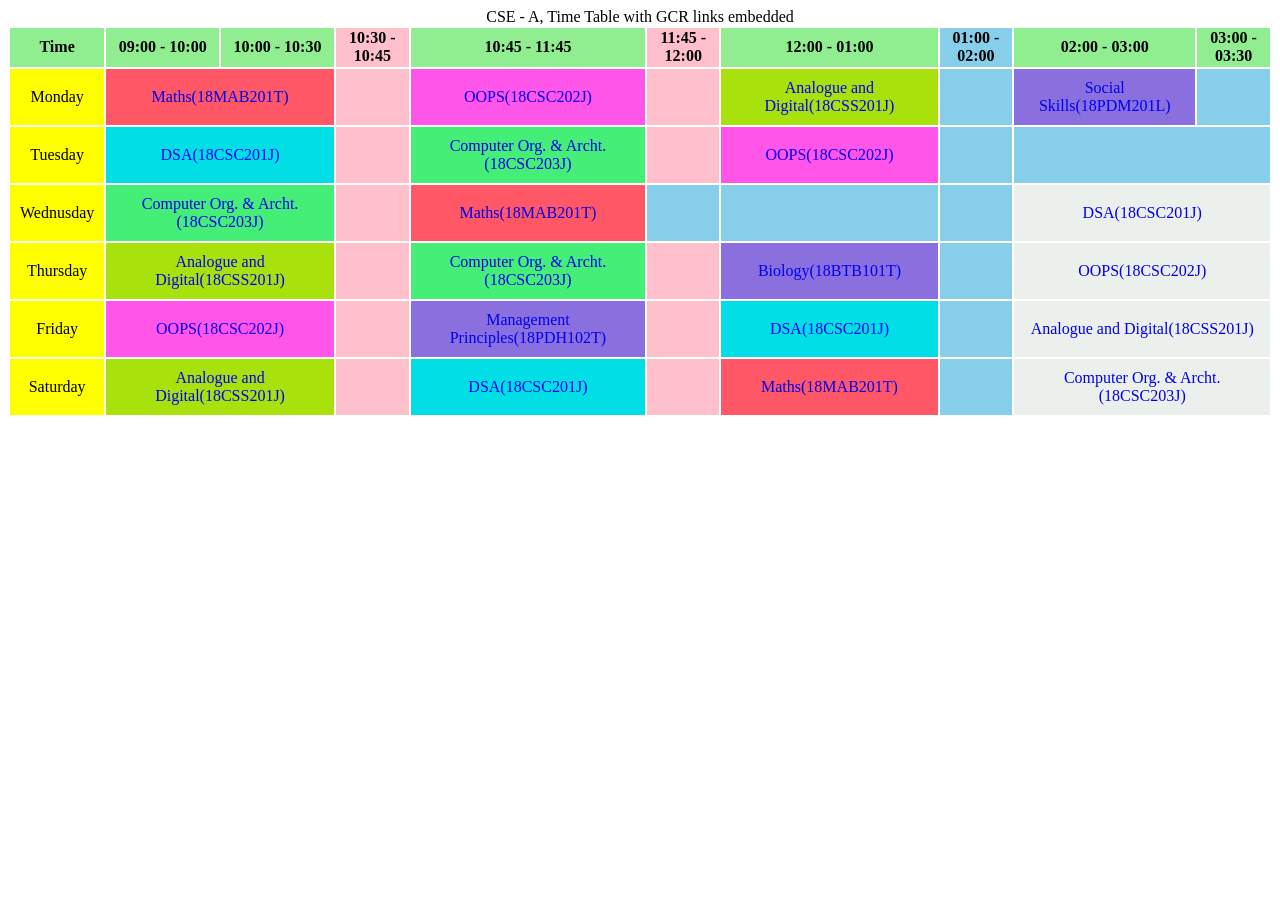
==== Timetable/index.html @ e3222d61 "Add files via upload" ====
<!Doctype html>
<html lang="en">
<head>
	<meta charset="utf-8">
	<title>Time Table 3rd Sem</title>
	<!-- <link rel="stylesheet" type="text/css" href="style.css"> -->
	<style>
		.Maths {
		background: #FF5765;
		}
		.DSA {
			background: #01DEE6;
		}
		.AnaDigi {
			background: #A8E10C;
		}
		.SclSkills, .Bio, .MPE {
			background: #8A6FDF;
		}
		.COA {
			background: #44EE77;
		}
		.OOPS {
			background: #FF56E9;
		}
		.Lab {
			background: #ECF0ED;
		}
		.day {
		background: yellow;
		}
		.Time {
			background: lightgreen;
		}
		.periodBreak {
			background: pink;
		}
		.bigBreak {
			background: skyblue;
		}

		th {
			padding-bottom: 2px
		}

		td {
			text-align: center;
			padding: 10px;
		}

		a {
			text-decoration: none;
		}
	</style>
</head>
<body>
	<table>
		<caption>CSE - A, Time Table with GCR links embedded</caption>
		<thead>
			<tr>
				<th class="Time">Time</th>
				<th class="Time">09:00 - 10:00</th>
				<th class="Time">10:00 - 10:30</th>
				<th class="periodBreak">10:30 - 10:45</th>
				<th class="Time">10:45 - 11:45</th>
				<th class="periodBreak">11:45 - 12:00</th>
				<th class="Time">12:00 - 01:00</th>
				<th class="bigBreak">01:00 - 02:00</th>
				<th class="Time">02:00 - 03:00</th>
				<th class="Time">03:00 - 03:30</th>
			</tr>
		</thead>
		<tbody>
			<tr>
				<td class="day">Monday</th>
				<td colspan="2" class="Maths">
					<a href="https://meet.google.com/lookup/b2kkluwnqh?authuser=5">Maths(18MAB201T)</a></td>
				<td colspan="1" class="periodBreak"></td>
				<td class="OOPS">
					<a href="https://meet.google.com/lookup/e3rj25ute5?authuser=5">
					OOPS(18CSC202J)</a></td>
				<td colspan="1" class="periodBreak"></td>
				<td class="AnaDigi">
					<a href="https://meet.google.com/lookup/avebesynxb?authuser=5">
					Analogue and Digital(18CSS201J)</a></td>
				<td colspan="1" class="bigBreak"></td>
				<td class="SclSkills">
					<a href="https://meet.google.com/euu-vdmc-mzv?authuser=5">
					Social Skills(18PDM201L)</a></td>
				<td class="bigBreak"></td>
			</tr>
			<tr>
				<td class="day">Tuesday</td>
				<td colspan="2" class="DSA">
					<a href="https://meet.google.com/lookup/ceuk4t4wm2?authuser=5">
					DSA(18CSC201J)</a></td>
				<td colspan="1" class="periodBreak"></td>
				<td class="COA">
					<a href="https://meet.google.com/lookup/bqxjmtccyf?authuser=5">
					Computer Org. & Archt.(18CSC203J)</a></td>
				<td colspan="1" class="periodBreak"></td>
				<td class="OOPS">
					<a href="https://meet.google.com/lookup/e3rj25ute5?authuser=5">
					OOPS(18CSC202J)</a></td>
				<td colspan="1" class="bigBreak"></td>
				<td colspan="2" class="bigBreak"></td>
			</tr>
			<tr>
				<td class="day">Wednusday</td>
				<td colspan="2" class="COA">
					<a href="https://meet.google.com/lookup/bqxjmtccyf?authuser=5">
					Computer Org. & Archt.(18CSC203J)</a></td>
				<td colspan="1" class="periodBreak"></td>
				<td class="Maths">
					<a href="https://meet.google.com/lookup/b2kkluwnqh?authuser=5">Maths(18MAB201T)</a></td>
				<td colspan="1" class="bigBreak"></td>
				<td colspan="1" class="bigBreak"></td>
				<td colspan="1" class="bigBreak"></td>
				<td class="Lab" colspan="2">
					<a href="https://meet.google.com/lookup/ceuk4t4wm2?authuser=5">
					DSA(18CSC201J)</a></td>
			</tr>
			<tr>
				<td class="day">Thursday</td>
				<td colspan="2" class="AnaDigi">
					<a href="https://meet.google.com/lookup/avebesynxb?authuser=5">
					Analogue and Digital(18CSS201J)</a></td>
				<td colspan="1" class="periodBreak"></td>
				<td class="COA">
					<a href="https://meet.google.com/lookup/bqxjmtccyf?authuser=5">
					Computer Org. & Archt.(18CSC203J)</a></td>
				<td colspan="1" class="periodBreak"></td>
				<td class="Bio">
					<a href="https://meet.google.com/lookup/e5dmqdivyg?authuser=5">Biology(18BTB101T)</a></td>
				<td colspan="1" class="bigBreak"></td>
				<td class="Lab" colspan="2">
					<a href="https://meet.google.com/lookup/e3rj25ute5?authuser=5">
					OOPS(18CSC202J)</a></td>
			</tr>
			<tr>
				<td class="day">Friday</td>
				<td colspan="2" class="OOPS">
					<a href="https://meet.google.com/lookup/e3rj25ute5?authuser=5">
					OOPS(18CSC202J)</a></td>
				<td colspan="1" class="periodBreak"></td>
				<td class="MPE">
					<a href="https://meet.google.com/lookup/baj7tmjkth?authuser=5">
					Management Principles(18PDH102T)</a></td>
				<td colspan="1" class="periodBreak"></td>
				<td class="DSA">
					<a href="https://meet.google.com/lookup/ceuk4t4wm2?authuser=5">
					DSA(18CSC201J)</a></td>
				<td colspan="1" class="bigBreak"></td>
				<td class="Lab" colspan="2">
					<a href="https://meet.google.com/lookup/avebesynxb?authuser=5">
					Analogue and Digital(18CSS201J)</a></td>
			</tr>
			<tr>
				<td class="day">Saturday</td>
				<td colspan="2" class="AnaDigi">
					<a href="https://meet.google.com/lookup/avebesynxb?authuser=5">
					Analogue and Digital(18CSS201J)</a></td>
				<td colspan="1" class="periodBreak"></td>
				<!-- <td colspan="1" class="periodBreak"></td> -->
				<td class="DSA">
					<a href="https://meet.google.com/lookup/ceuk4t4wm2?authuser=5">
					DSA(18CSC201J)</a></td>
				<td colspan="1" class="periodBreak"></td>
				<td class="Maths">
					<a href="https://meet.google.com/lookup/b2kkluwnqh?authuser=5">Maths(18MAB201T)</a></td>
				<td colspan="1" class="bigBreak"></td>
				<td class="Lab" colspan="2">
					<a href="https://meet.google.com/lookup/bqxjmtccyf?authuser=5">
					Computer Org. & Archt.(18CSC203J)</a></td>
			</tr>
		</tbody>
	</table>	
</body>
</html>

<!-- Analog & Digital Electronics:-https://meet.google.com/lookup/avebesynxb -->
<!-- Mathematics:-https://meet.google.com/lookup/b2kkluwnqh -->
<!-- Biology:-https://meet.google.com/lookup/e5dmqdivyg -->
<!-- Data Structure & Algorithm:- -->
<!-- https://meet.google.com/lookup/ceuk4t4wm2 -->
<!-- Object Oriented Design and Programming:-https://meet.google.com/lookup/e3rj25ute5 -->
<!-- Computer Organization & Architecture:- -->
<!-- https://meet.google.com/lookup/bqxjmtccyf -->
<!-- Management Principles for Engineers:-https://meet.google.com/lookup/baj7tmjkth -->
---- Timetable/style.css ----
/*Class Definations*/

/*subjects*/
.Maths {
	background: #FF5765;
}
.DSA {
	background: #01DEE6;
}
.AnaDigi {
	background: #A8E10C;
}
.SclSkills, .Bio, .MPE {
	background: #8A6FDF;
}
.COA {
	background: #44EE77;
}
.OOPS {
	background: #FF56E9;
}
.Lab {
	background: #ECF0ED;
}

/*General*/
.day {
	background: yellow;
}
.Time {
	background: lightgreen;
}
.periodBreak {
	background: pink;
}
.bigBreak {
	background: skyblue;
}

th {
	padding-bottom: 2px
}

td {
	text-align: center;
	padding: 10px;
}

a {
	text-decoration: none;
}
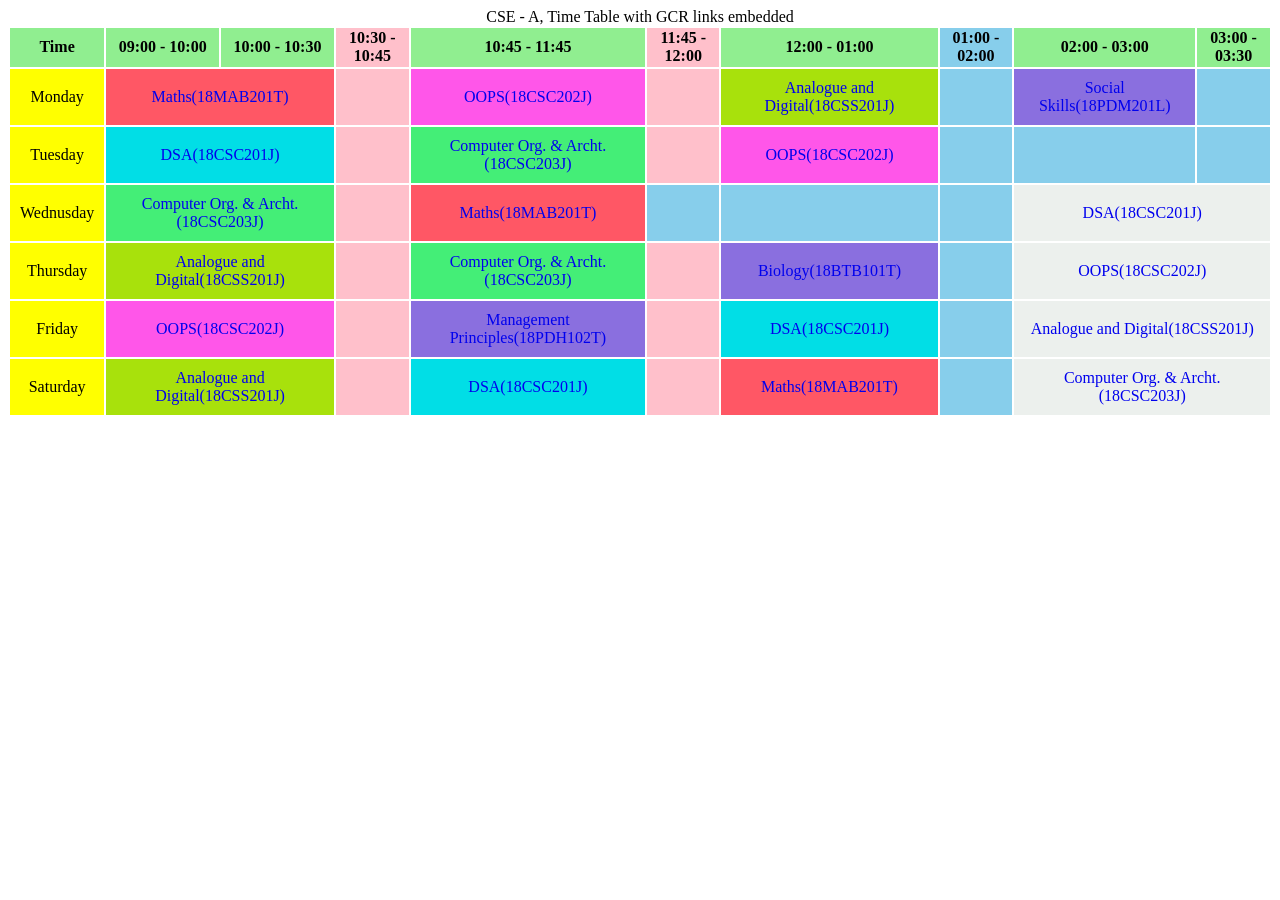
==== commit 8a617971: "Update index.html" ====
--- a/Timetable/index.html
+++ b/Timetable/index.html
@@ -103,7 +103,8 @@
 					<a href="https://meet.google.com/lookup/e3rj25ute5?authuser=5">
 					OOPS(18CSC202J)</a></td>
 				<td colspan="1" class="bigBreak"></td>
-				<td colspan="2" class="bigBreak"></td>
+				<td colspan="1" class="bigBreak"></td>
+				<td colspan="1" class="bigBreak"></td>
 			</tr>
 			<tr>
 				<td class="day">Wednusday</td>
@@ -186,4 +187,4 @@
 <!-- Object Oriented Design and Programming:-https://meet.google.com/lookup/e3rj25ute5 -->
 <!-- Computer Organization & Architecture:- -->
 <!-- https://meet.google.com/lookup/bqxjmtccyf -->
-<!-- Management Principles for Engineers:-https://meet.google.com/lookup/baj7tmjkth -->+<!-- Management Principles for Engineers:-https://meet.google.com/lookup/baj7tmjkth -->
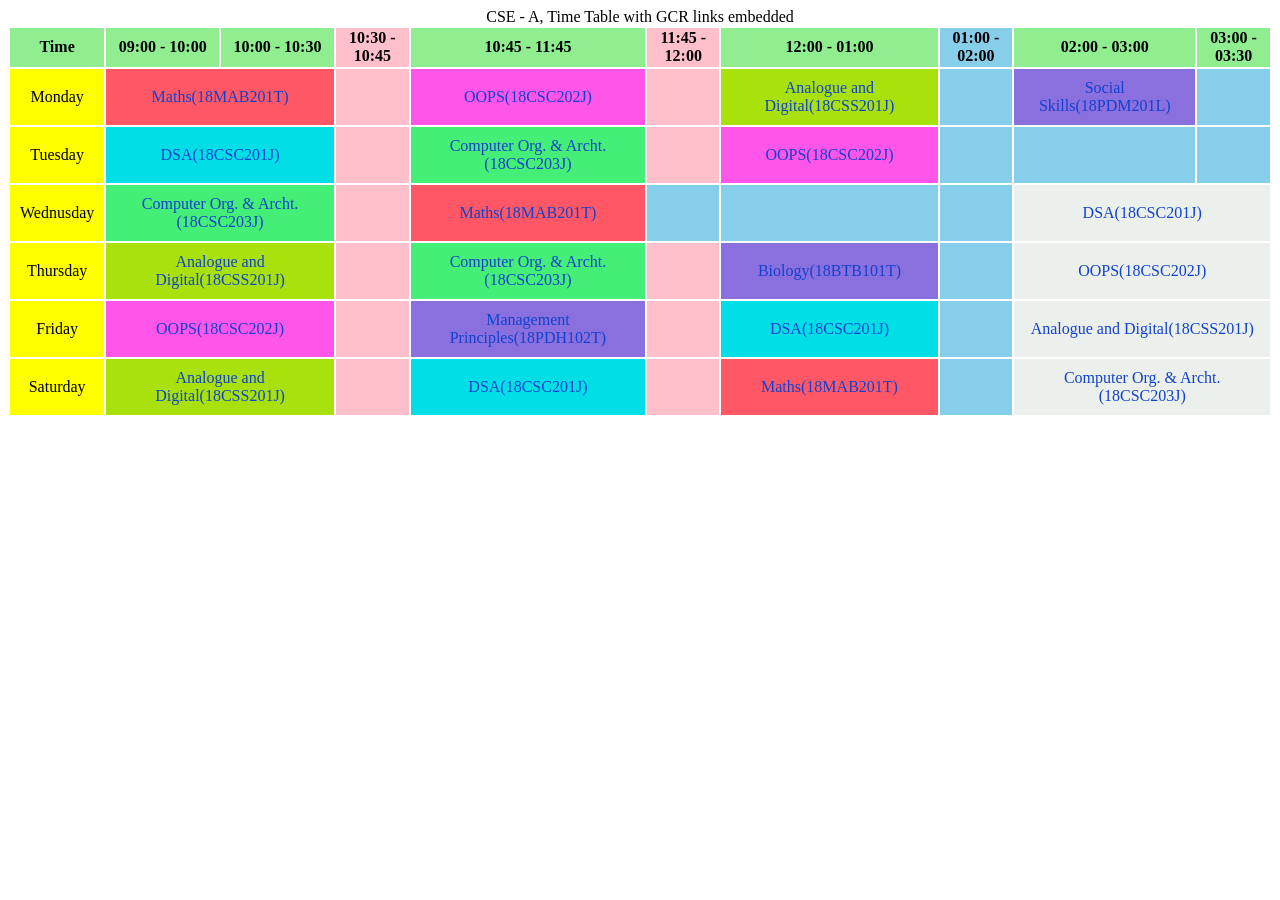
==== commit 6485e258: "Add files via upload" ====
--- a/Timetable/index.html
+++ b/Timetable/index.html
@@ -3,55 +3,7 @@
 <head>
 	<meta charset="utf-8">
 	<title>Time Table 3rd Sem</title>
-	<!-- <link rel="stylesheet" type="text/css" href="style.css"> -->
-	<style>
-		.Maths {
-		background: #FF5765;
-		}
-		.DSA {
-			background: #01DEE6;
-		}
-		.AnaDigi {
-			background: #A8E10C;
-		}
-		.SclSkills, .Bio, .MPE {
-			background: #8A6FDF;
-		}
-		.COA {
-			background: #44EE77;
-		}
-		.OOPS {
-			background: #FF56E9;
-		}
-		.Lab {
-			background: #ECF0ED;
-		}
-		.day {
-		background: yellow;
-		}
-		.Time {
-			background: lightgreen;
-		}
-		.periodBreak {
-			background: pink;
-		}
-		.bigBreak {
-			background: skyblue;
-		}
-
-		th {
-			padding-bottom: 2px
-		}
-
-		td {
-			text-align: center;
-			padding: 10px;
-		}
-
-		a {
-			text-decoration: none;
-		}
-	</style>
+	<link rel="stylesheet" type="text/css" href="style.css">
 </head>
 <body>
 	<table>
@@ -73,118 +25,69 @@
 		<tbody>
 			<tr>
 				<td class="day">Monday</th>
-				<td colspan="2" class="Maths">
-					<a href="https://meet.google.com/lookup/b2kkluwnqh?authuser=5">Maths(18MAB201T)</a></td>
+				<td colspan="2" class="Maths"></td>
 				<td colspan="1" class="periodBreak"></td>
-				<td class="OOPS">
-					<a href="https://meet.google.com/lookup/e3rj25ute5?authuser=5">
-					OOPS(18CSC202J)</a></td>
+				<td class="OOPS"></td>
 				<td colspan="1" class="periodBreak"></td>
-				<td class="AnaDigi">
-					<a href="https://meet.google.com/lookup/avebesynxb?authuser=5">
-					Analogue and Digital(18CSS201J)</a></td>
+				<td class="AnaDigi"></td>
 				<td colspan="1" class="bigBreak"></td>
-				<td class="SclSkills">
-					<a href="https://meet.google.com/euu-vdmc-mzv?authuser=5">
-					Social Skills(18PDM201L)</a></td>
+				<td class="SclSkills"></td>
 				<td class="bigBreak"></td>
 			</tr>
 			<tr>
 				<td class="day">Tuesday</td>
-				<td colspan="2" class="DSA">
-					<a href="https://meet.google.com/lookup/ceuk4t4wm2?authuser=5">
-					DSA(18CSC201J)</a></td>
+				<td colspan="2" class="DSA"></td>
 				<td colspan="1" class="periodBreak"></td>
-				<td class="COA">
-					<a href="https://meet.google.com/lookup/bqxjmtccyf?authuser=5">
-					Computer Org. & Archt.(18CSC203J)</a></td>
+				<td class="COA"></td>
 				<td colspan="1" class="periodBreak"></td>
-				<td class="OOPS">
-					<a href="https://meet.google.com/lookup/e3rj25ute5?authuser=5">
-					OOPS(18CSC202J)</a></td>
+				<td class="OOPS"></td>
 				<td colspan="1" class="bigBreak"></td>
 				<td colspan="1" class="bigBreak"></td>
 				<td colspan="1" class="bigBreak"></td>
 			</tr>
 			<tr>
 				<td class="day">Wednusday</td>
-				<td colspan="2" class="COA">
-					<a href="https://meet.google.com/lookup/bqxjmtccyf?authuser=5">
-					Computer Org. & Archt.(18CSC203J)</a></td>
+				<td colspan="2" class="COA"></td>
 				<td colspan="1" class="periodBreak"></td>
-				<td class="Maths">
-					<a href="https://meet.google.com/lookup/b2kkluwnqh?authuser=5">Maths(18MAB201T)</a></td>
+				<td class="Maths"></td>
 				<td colspan="1" class="bigBreak"></td>
 				<td colspan="1" class="bigBreak"></td>
 				<td colspan="1" class="bigBreak"></td>
-				<td class="Lab" colspan="2">
-					<a href="https://meet.google.com/lookup/ceuk4t4wm2?authuser=5">
-					DSA(18CSC201J)</a></td>
+				<td class="DSA Lab" colspan="2"></td>
 			</tr>
 			<tr>
 				<td class="day">Thursday</td>
-				<td colspan="2" class="AnaDigi">
-					<a href="https://meet.google.com/lookup/avebesynxb?authuser=5">
-					Analogue and Digital(18CSS201J)</a></td>
+				<td colspan="2" class="AnaDigi"></td>
 				<td colspan="1" class="periodBreak"></td>
-				<td class="COA">
-					<a href="https://meet.google.com/lookup/bqxjmtccyf?authuser=5">
-					Computer Org. & Archt.(18CSC203J)</a></td>
+				<td class="COA"></td>
 				<td colspan="1" class="periodBreak"></td>
-				<td class="Bio">
-					<a href="https://meet.google.com/lookup/e5dmqdivyg?authuser=5">Biology(18BTB101T)</a></td>
+				<td class="Bio"></td>
 				<td colspan="1" class="bigBreak"></td>
-				<td class="Lab" colspan="2">
-					<a href="https://meet.google.com/lookup/e3rj25ute5?authuser=5">
-					OOPS(18CSC202J)</a></td>
+				<td class="OOPS Lab" colspan="2"></td>
 			</tr>
 			<tr>
 				<td class="day">Friday</td>
-				<td colspan="2" class="OOPS">
-					<a href="https://meet.google.com/lookup/e3rj25ute5?authuser=5">
-					OOPS(18CSC202J)</a></td>
+				<td colspan="2" class="OOPS"></td>
 				<td colspan="1" class="periodBreak"></td>
-				<td class="MPE">
-					<a href="https://meet.google.com/lookup/baj7tmjkth?authuser=5">
-					Management Principles(18PDH102T)</a></td>
+				<td class="MPE"></td>
 				<td colspan="1" class="periodBreak"></td>
-				<td class="DSA">
-					<a href="https://meet.google.com/lookup/ceuk4t4wm2?authuser=5">
-					DSA(18CSC201J)</a></td>
+				<td class="DSA"></td>
 				<td colspan="1" class="bigBreak"></td>
-				<td class="Lab" colspan="2">
-					<a href="https://meet.google.com/lookup/avebesynxb?authuser=5">
-					Analogue and Digital(18CSS201J)</a></td>
+				<td class="AnaDigi Lab" colspan="2"></td>
 			</tr>
 			<tr>
 				<td class="day">Saturday</td>
-				<td colspan="2" class="AnaDigi">
-					<a href="https://meet.google.com/lookup/avebesynxb?authuser=5">
-					Analogue and Digital(18CSS201J)</a></td>
+				<td colspan="2" class="AnaDigi"></td>
 				<td colspan="1" class="periodBreak"></td>
-				<!-- <td colspan="1" class="periodBreak"></td> -->
-				<td class="DSA">
-					<a href="https://meet.google.com/lookup/ceuk4t4wm2?authuser=5">
-					DSA(18CSC201J)</a></td>
+				<td class="DSA"></td>
 				<td colspan="1" class="periodBreak"></td>
-				<td class="Maths">
-					<a href="https://meet.google.com/lookup/b2kkluwnqh?authuser=5">Maths(18MAB201T)</a></td>
+				<td class="Maths"></td>
 				<td colspan="1" class="bigBreak"></td>
-				<td class="Lab" colspan="2">
-					<a href="https://meet.google.com/lookup/bqxjmtccyf?authuser=5">
-					Computer Org. & Archt.(18CSC203J)</a></td>
+				<td class="COA Lab" colspan="2"></td>
 			</tr>
 		</tbody>
 	</table>	
+	<script src = "main.js"></script>
 </body>
 </html>
 
-<!-- Analog & Digital Electronics:-https://meet.google.com/lookup/avebesynxb -->
-<!-- Mathematics:-https://meet.google.com/lookup/b2kkluwnqh -->
-<!-- Biology:-https://meet.google.com/lookup/e5dmqdivyg -->
-<!-- Data Structure & Algorithm:- -->
-<!-- https://meet.google.com/lookup/ceuk4t4wm2 -->
-<!-- Object Oriented Design and Programming:-https://meet.google.com/lookup/e3rj25ute5 -->
-<!-- Computer Organization & Architecture:- -->
-<!-- https://meet.google.com/lookup/bqxjmtccyf -->
-<!-- Management Principles for Engineers:-https://meet.google.com/lookup/baj7tmjkth -->
--- a/Timetable/style.css
+++ b/Timetable/style.css
@@ -48,4 +48,8 @@
 
 a {
 	text-decoration: none;
+}
+
+.text-colors {
+	color: #1242CD;
 }
